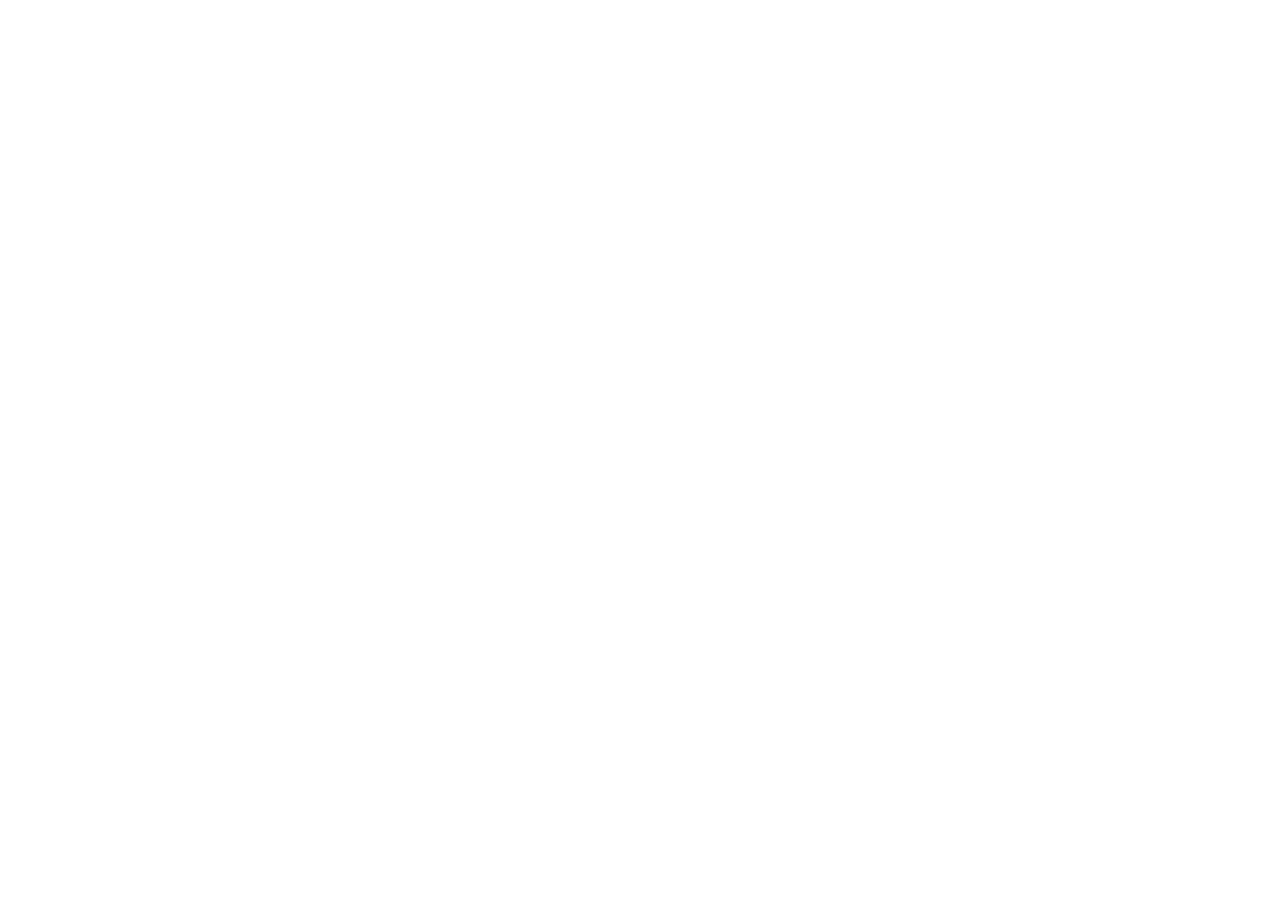
==== blog.html @ fab23f27 "category list added" ====
<!DOCTYPE html>
<html lang="en">
<head>
    <meta charset="UTF-8">
    <meta http-equiv="X-UA-Compatible" content="IE=edge">
    <meta name="viewport" content="width=device-width, initial-scale=1.0">
    <title></title>
</head>
<body>
    
</body>
</html>
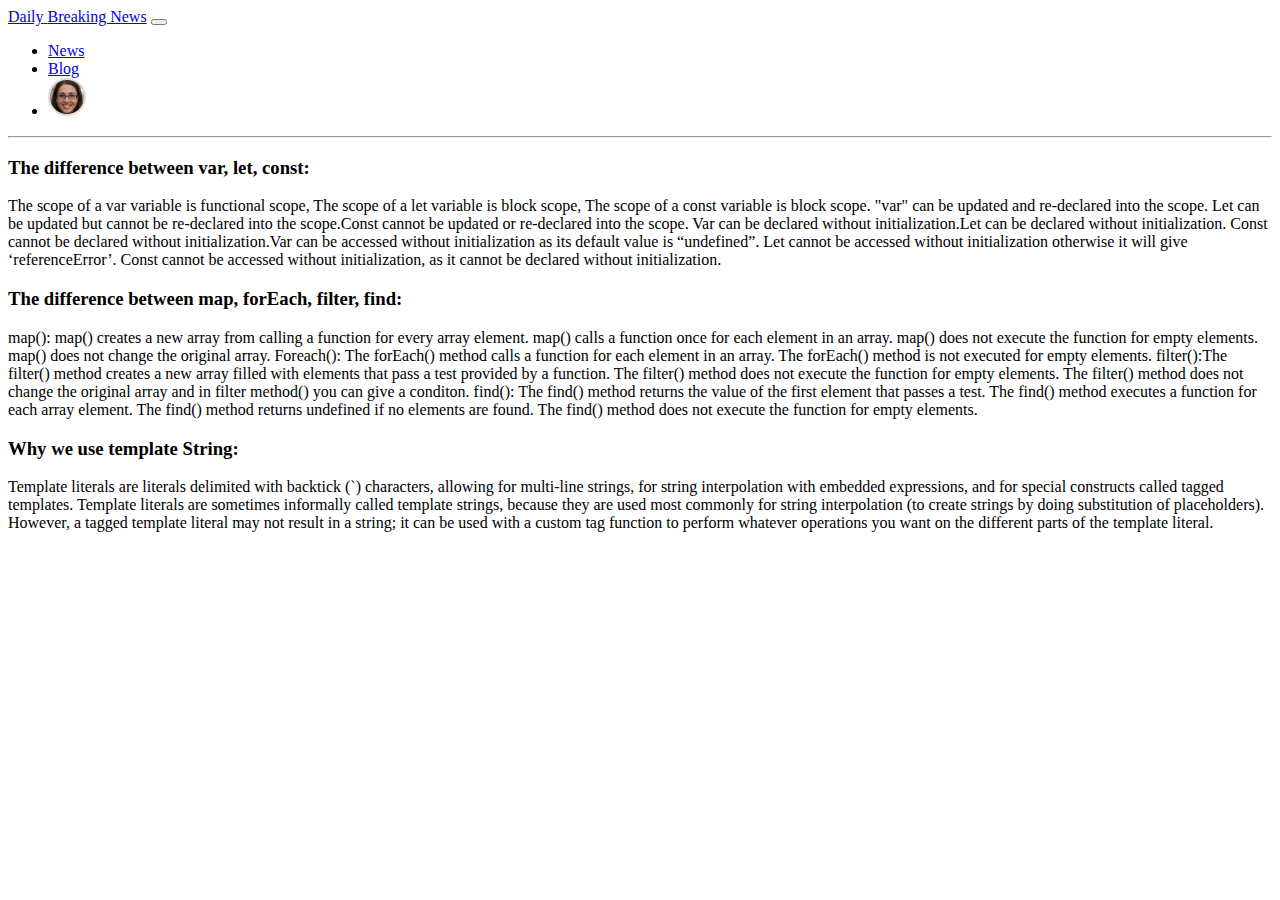
==== commit b27491e4: "blog part" ====
--- a/blog.html
+++ b/blog.html
@@ -1,12 +1,75 @@
 <!DOCTYPE html>
 <html lang="en">
+
 <head>
     <meta charset="UTF-8">
     <meta http-equiv="X-UA-Compatible" content="IE=edge">
     <meta name="viewport" content="width=device-width, initial-scale=1.0">
-    <title></title>
+    <title>Blog</title>
+    <!-- bootstrap cdn link -->
+    <link href="https://cdn.jsdelivr.net/npm/bootstrap@5.2.0/dist/css/bootstrap.min.css" rel="stylesheet"
+        integrity="sha384-gH2yIJqKdNHPEq0n4Mqa/HGKIhSkIHeL5AyhkYV8i59U5AR6csBvApHHNl/vI1Bx" crossorigin="anonymous">
+    <!-- favicon -->
+    <link rel="shortcut icon" href="img/favicon.png" type="image/x-icon">
 </head>
-<body>
-    
+
+<body class="container bg-light">
+
+    <!-- header part -->
+    <header>
+        <!-- navigation -->
+        <nav class="navbar navbar-expand-lg bg-light ">
+            <div class="container-fluid">
+                <a class="navbar-brand" href="#"><span class="bg-primary rounded p-1 text-white fw-bold">Daily</span>
+                    <span class="fw-bold text-primary">Breaking News</span></a>
+                <button class="navbar-toggler" type="button" data-bs-toggle="collapse"
+                    data-bs-target="#navbarNavDropdown" aria-controls="navbarNavDropdown" aria-expanded="false"
+                    aria-label="Toggle navigation">
+                    <span class="navbar-toggler-icon"></span>
+                </button>
+                <div class="collapse navbar-collapse" id="navbarNavDropdown">
+                    <ul class="navbar-nav ms-auto">
+                        <li class="nav-item">
+                            <a class="nav-link" aria-current="page" href="index.html">News</a>
+                        </li>
+                        <li class="nav-item">
+                            <a class="nav-link active text-primary fw-bolder border-bottom border-primary"
+                                href="blog.html">Blog</a>
+                        </li>
+                        <li>
+                            <img src="img/Avatar.png" alt="">
+                        </li>
+                    </ul>
+                </div>
+            </div>
+        </nav>
+    </header>
+    <hr>
+
+    <main>
+        <h3>The difference between var, let, const:</h3>
+        <p>The scope of a var variable is functional scope, The scope of a let variable is block scope, The scope of a const variable is block scope. "var" can be updated and re-declared into the scope.
+        Let can be updated but cannot be re-declared into the scope.Const cannot be updated or re-declared into the scope. Var can be declared without initialization.Let can be declared without initialization. Const cannot be declared without initialization.Var can be accessed without initialization as its default value is “undefined”. Let cannot be accessed without initialization otherwise it will give ‘referenceError’. Const cannot be accessed without initialization, as it cannot be declared without initialization.
+        </p>
+        <h3>The difference between map, forEach, filter, find: </h3>
+        <p> 
+            map(): map() creates a new array from calling a function for every array element. map() calls a function once for each element in an array. map() does not execute the function for empty elements. map() does not change the original array.
+
+           Foreach(): The forEach() method calls a function for each element in an array. The forEach() method is not executed for empty elements.
+            
+             filter():The filter() method creates a new array filled with elements that pass a test provided by a function. The filter() method does not execute the function for empty elements. The filter() method does not change the original array and in filter method() you can give a conditon.
+            
+            find(): The find() method returns the value of the first element that passes a test. The find() method executes a function for each array element. The find() method returns undefined if no elements are found. The find() method does not execute the function for empty elements.</p>
+
+        <h3>Why we use template String: </h3>
+        <p>Template literals are literals delimited with backtick (`) characters, allowing for multi-line strings, for string interpolation with embedded expressions, and for special constructs called tagged templates.
+        Template literals are sometimes informally called template strings, because they are used most commonly for string interpolation (to create strings by doing substitution of placeholders). However, a tagged template literal may not result in a string; it can be used with a custom tag function to perform whatever operations you want on the different parts of the template literal.</p>
+
+    </main>
+
+
+    <!-- header part end -->
+
 </body>
+
 </html>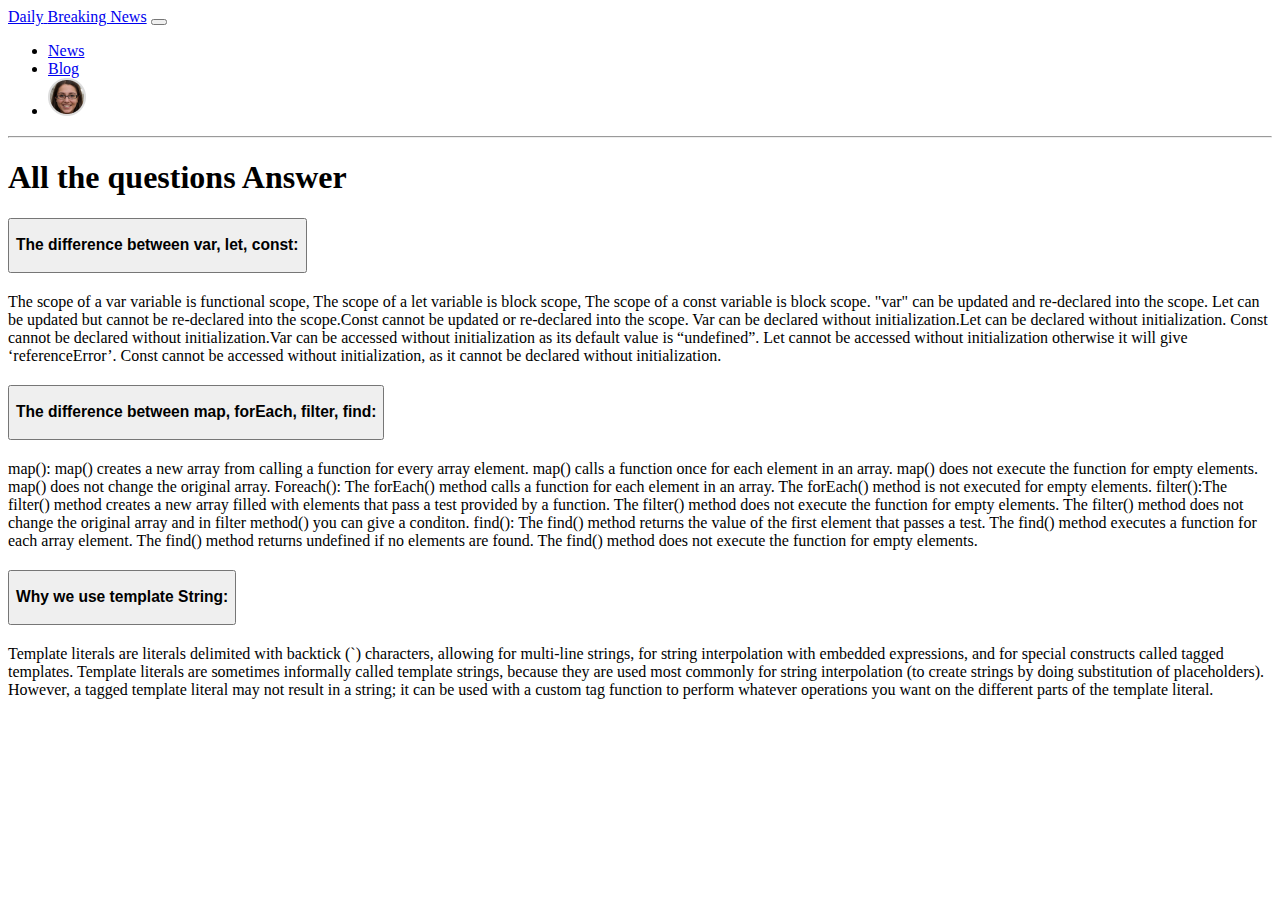
==== commit 853abb59: "style added" ====
--- a/blog.html
+++ b/blog.html
@@ -46,30 +46,100 @@
     </header>
     <hr>
 
+
+
     <main>
-        <h3>The difference between var, let, const:</h3>
-        <p>The scope of a var variable is functional scope, The scope of a let variable is block scope, The scope of a const variable is block scope. "var" can be updated and re-declared into the scope.
-        Let can be updated but cannot be re-declared into the scope.Const cannot be updated or re-declared into the scope. Var can be declared without initialization.Let can be declared without initialization. Const cannot be declared without initialization.Var can be accessed without initialization as its default value is “undefined”. Let cannot be accessed without initialization otherwise it will give ‘referenceError’. Const cannot be accessed without initialization, as it cannot be declared without initialization.
-        </p>
-        <h3>The difference between map, forEach, filter, find: </h3>
-        <p> 
-            map(): map() creates a new array from calling a function for every array element. map() calls a function once for each element in an array. map() does not execute the function for empty elements. map() does not change the original array.
+            <h1 class="text-center mb-3">All the questions Answer</h1>
+        <div class="accordion" id="accordionExample">
+            <div class="accordion-item">
+                <h2 class="accordion-header" id="headingOne">
+                    <button class="accordion-button" type="button" data-bs-toggle="collapse"
+                        data-bs-target="#collapseOne" aria-expanded="true" aria-controls="collapseOne">
+                        <h3 class="text-black fw-bolder">The difference between var, let, const:</h3>
+                    </button>
+                </h2>
+                <div id="collapseOne" class="accordion-collapse collapse show" aria-labelledby="headingOne"
+                    data-bs-parent="#accordionExample">
+                    <div class="accordion-body">
+                        The scope of a var variable is functional scope, The scope of a let variable is block scope, The
+                        scope of a const variable is block scope. "var" can be updated and re-declared into the scope.
+                        Let can be updated but cannot be re-declared into the scope.Const cannot be updated or
+                        re-declared into the scope. Var can be declared without initialization.Let can be declared
+                        without initialization. Const cannot be declared without initialization.Var can be accessed
+                        without initialization as its default value is “undefined”. Let cannot be accessed without
+                        initialization otherwise it will give ‘referenceError’. Const cannot be accessed without
+                        initialization, as it cannot be declared without initialization.
+                    </div>
+                </div>
+            </div>
+            <div class="accordion-item">
+                <h2 class="accordion-header" id="headingTwo">
+                    <button class="accordion-button collapsed" type="button" data-bs-toggle="collapse"
+                        data-bs-target="#collapseTwo" aria-expanded="false" aria-controls="collapseTwo">
+                        <h3 class="text-black fw-bolder">The difference between map, forEach, filter, find: </h3>
+                    </button>
+                </h2>
+                <div id="collapseTwo" class="accordion-collapse collapse" aria-labelledby="headingTwo"
+                    data-bs-parent="#accordionExample">
+                    <div class="accordion-body">
+                        map(): map() creates a new array from calling a function for every array element. map() calls a
+                        function
+                        once for each element in an array. map() does not execute the function for empty elements. map()
+                        does not
+                        change the original array.
 
-           Foreach(): The forEach() method calls a function for each element in an array. The forEach() method is not executed for empty elements.
-            
-             filter():The filter() method creates a new array filled with elements that pass a test provided by a function. The filter() method does not execute the function for empty elements. The filter() method does not change the original array and in filter method() you can give a conditon.
-            
-            find(): The find() method returns the value of the first element that passes a test. The find() method executes a function for each array element. The find() method returns undefined if no elements are found. The find() method does not execute the function for empty elements.</p>
+                        Foreach(): The forEach() method calls a function for each element in an array. The forEach()
+                        method is not
+                        executed for empty elements.
 
-        <h3>Why we use template String: </h3>
-        <p>Template literals are literals delimited with backtick (`) characters, allowing for multi-line strings, for string interpolation with embedded expressions, and for special constructs called tagged templates.
-        Template literals are sometimes informally called template strings, because they are used most commonly for string interpolation (to create strings by doing substitution of placeholders). However, a tagged template literal may not result in a string; it can be used with a custom tag function to perform whatever operations you want on the different parts of the template literal.</p>
+                        filter():The filter() method creates a new array filled with elements that pass a test provided
+                        by a
+                        function. The filter() method does not execute the function for empty elements. The filter()
+                        method does not
+                        change the original array and in filter method() you can give a conditon.
+
+                        find(): The find() method returns the value of the first element that passes a test. The find()
+                        method
+                        executes a function for each array element. The find() method returns undefined if no elements
+                        are found.
+                        The find() method does not execute the function for empty elements.
+                    </div>
+                </div>
+            </div>
+            <div class="accordion-item">
+                <h2 class="accordion-header" id="headingThree">
+                    <button class="accordion-button collapsed" type="button" data-bs-toggle="collapse"
+                        data-bs-target="#collapseThree" aria-expanded="false" aria-controls="collapseThree">
+                        <h3 class="text-black fw-bolder">Why we use template String: </h3>
+                    </button>
+                </h2>
+                <div id="collapseThree" class="accordion-collapse collapse" aria-labelledby="headingThree"
+                    data-bs-parent="#accordionExample">
+                    <div class="accordion-body">
+                        Template literals are literals delimited with backtick (`) characters, allowing for multi-line
+                        strings, for
+                        string interpolation with embedded expressions, and for special constructs called tagged
+                        templates.
+                        Template literals are sometimes informally called template strings, because they are used most
+                        commonly for
+                        string interpolation (to create strings by doing substitution of placeholders). However, a
+                        tagged template
+                        literal may not result in a string; it can be used with a custom tag function to perform
+                        whatever operations
+                        you want on the different parts of the template literal.
+                    </div>
+                </div>
+            </div>
+        </div>
 
     </main>
 
 
     <!-- header part end -->
 
+    <script src="https://cdn.jsdelivr.net/npm/bootstrap@5.2.0/dist/js/bootstrap.bundle.min.js"
+        integrity="sha384-A3rJD856KowSb7dwlZdYEkO39Gagi7vIsF0jrRAoQmDKKtQBHUuLZ9AsSv4jD4Xa"
+        crossorigin="anonymous"></script>
 </body>
 
 </html>